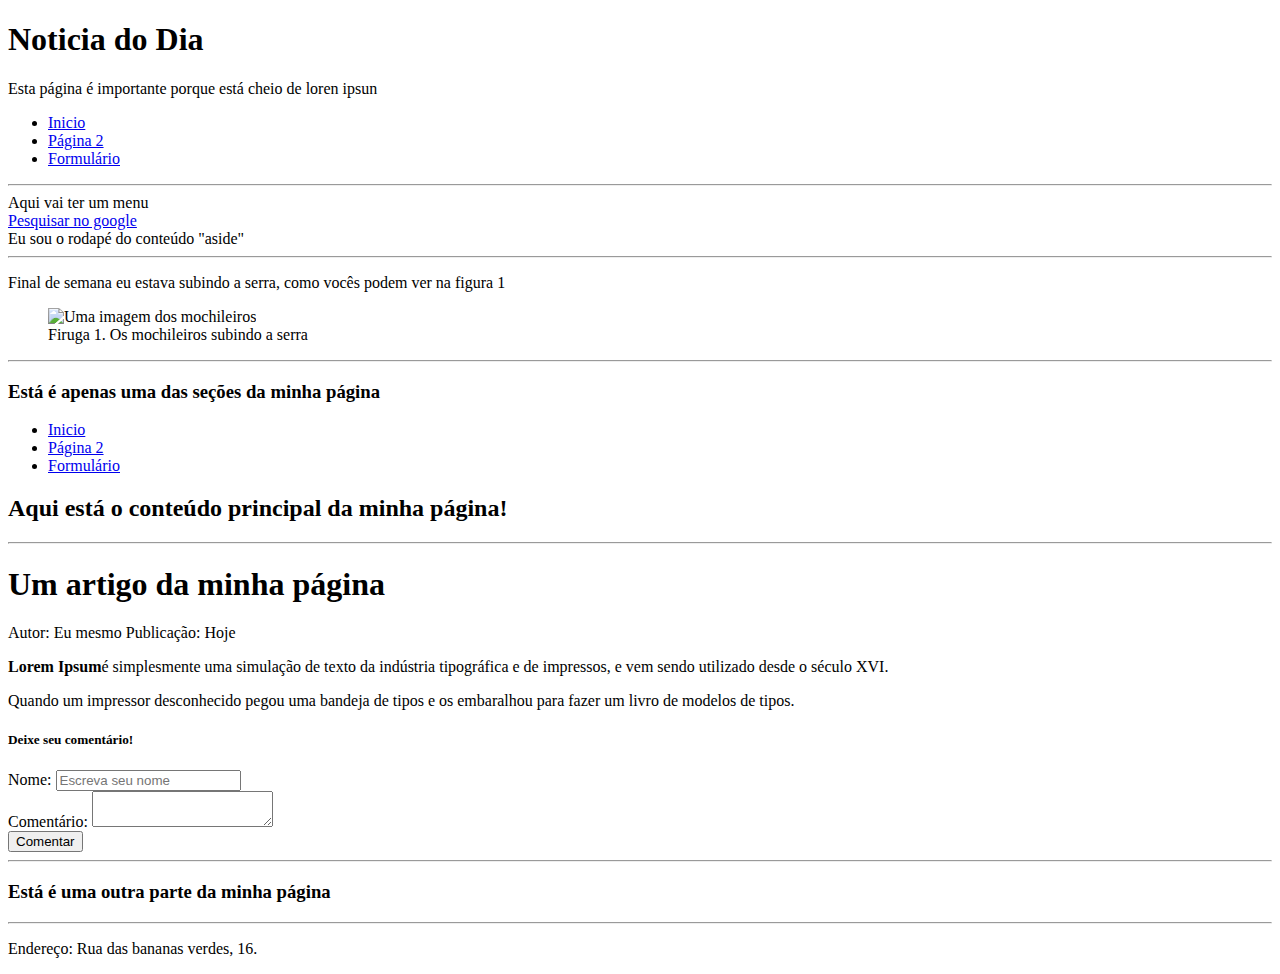
==== index.html @ 67f08ced "Cria os arquivos index.html novo_artigo.html e prerfil.html" ====
<!DOCTYPE html>
<html>
	<head>

		<title>Blog por Acaso</title>

	</head>

	<body>

			<header>
					<h1> Noticia do Dia</h1>
					<p> Esta página é importante porque está cheio de loren ipsun</p>

					<nav>
						<ul>
							<li>
								<a href="index.html">Inicio</a>
							</li>
							<li>
								<a href="pagina2.html">Página 2</a>
							</li>
							<li>
								<a href="formulario.html">Formulário</a>
							</li>
						</ul>
					</nav>

			</header>

			<hr />

			<aside>

				<header>
					Aqui vai ter um menu
				</header>

				<section>
					<nav>

						<a href="http://google.com" target="_blank">Pesquisar no google</a>

					</nav>
				</section>

				<footer>
					<span> Eu sou o rodapé do conteúdo "aside"</span>
				</footer>

			</aside>

			<hr />


			<section>

				<p>Final de semana eu estava subindo a serra, como vocês podem ver na figura 1</p>

				<figure>
					<img src="imagem1.jpg" alt="Uma imagem dos mochileiros">
					<figcaption>Firuga 1. Os mochileiros subindo a serra</figcaption>
				</figure>

			</section>


			<hr />

			<section>

				<header>
					<h3>Está é apenas uma das seções da minha página</h3>
					<nav>
							<ul>
								<li>
									<a href="index.html">Inicio</a>
								</li>
								<li>
									<a href="pagina2.html">Página 2</a>
								</li>
								<li>
									<a href="formulario.html">Formulário</a>
								</li>
							</ul>
						</nav>
					</header>

				<main>

					<h2>Aqui está o conteúdo principal da minha página!</h2>

				</main>

			</section>

			<hr />

			<article>

				<header>

					<h1>Um artigo da minha página</h1>
					<span>Autor: Eu mesmo</span>
					<span>Publicação: Hoje</span>

				</header>

				<main>

					<section>

					<p>
						<strong>Lorem Ipsum</strong>é simplesmente uma simulação de texto da indústria tipográfica e de impressos, e vem sendo utilizado desde o século XVI.
					</p>
					<p>Quando um impressor desconhecido pegou uma bandeja de tipos e os embaralhou para fazer um livro de modelos de tipos.
					</p>

					</section>

				</main>


				<footer>

					<form name="formulario_comentario">
						<h5> Deixe seu comentário! </h5>

						<div>
							<label>Nome: </label>
							<input type="text" placeholder="Escreva seu nome" />
						</div>

						<div>
							<label>Comentário: </label>
							<textarea max-lenght="140"></textarea>
						</div>

						<button type="submit">Comentar</button>
					</form>

				</footer>

			</article>


			<hr />

			<section>

				<h3>Está é uma outra parte da minha página</h3>

			</section>

			<hr />

			<footer>
				<p>Endereço: Rua das bananas verdes, 16.</p>
			</footer>

	</body>
</html>
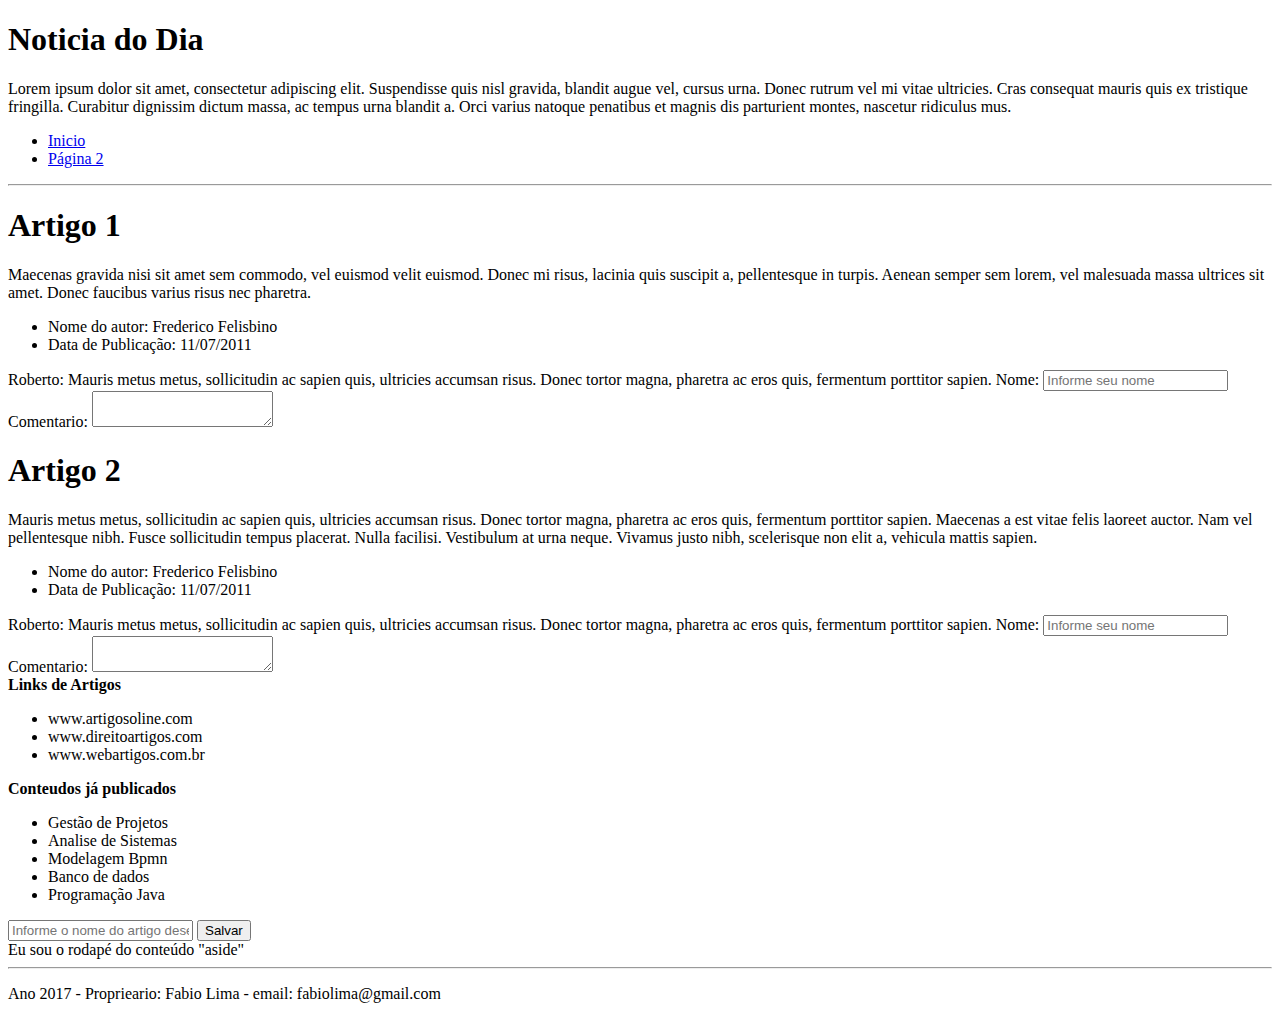
==== commit b4c6d20d: "Finaliza as alterações do index.html" ====
--- a/index.html
+++ b/index.html
@@ -10,18 +10,18 @@
 
 			<header>
 					<h1> Noticia do Dia</h1>
-					<p> Esta página é importante porque está cheio de loren ipsun</p>
 
+        	<p> Lorem ipsum dolor sit amet, consectetur adipiscing elit. Suspendisse quis nisl gravida, blandit
+              augue vel, cursus urna. Donec rutrum vel mi vitae ultricies. Cras consequat mauris quis ex tristique fringilla.
+              Curabitur dignissim dictum massa, ac tempus urna blandit a. Orci varius
+              natoque penatibus et magnis dis parturient montes, nascetur ridiculus mus. </p>
 					<nav>
 						<ul>
 							<li>
-								<a href="index.html">Inicio</a>
+								<a href="novo_artigo.html">Inicio</a>
 							</li>
 							<li>
-								<a href="pagina2.html">Página 2</a>
-							</li>
-							<li>
-								<a href="formulario.html">Formulário</a>
+								<a href="perfil.html">Página 2</a>
 							</li>
 						</ul>
 					</nav>
@@ -30,17 +30,77 @@
 
 			<hr />
 
-			<aside>
+      <header>
+          <h1> Artigo 1</h1>
 
-				<header>
-					Aqui vai ter um menu
-				</header>
+          <p> Maecenas gravida nisi sit amet sem commodo, vel euismod velit euismod. Donec mi risus,
+            lacinia quis suscipit a, pellentesque in turpis. Aenean semper sem lorem, vel malesuada
+            massa ultrices sit amet. Donec faucibus varius risus nec pharetra. </p>
+          <ul>
+          	<li>Nome do autor: Frederico Felisbino</li>
+          	<li>Data de Publicação: 11/07/2011</li>
+          </ul>
+
+          <footer>
+  					<span> Roberto: Mauris metus metus, sollicitudin ac sapien quis, ultricies accumsan risus.
+              Donec tortor magna, pharetra ac eros quis, fermentum porttitor sapien.</span>
+
+            <label for="inp-txt">Nome: </label>
+            <input id="inp-text" type="text" placeholder="Informe seu nome"/>
+
+            <br />
+            <label>Comentario:</label>
+          	<textarea ></textarea>
+
+  				</footer>
+      </header>
+
+      <header>
+          <h1> Artigo 2</h1>
+
+          <p> Mauris metus metus, sollicitudin ac sapien quis, ultricies accumsan risus. Donec tortor magna,
+            pharetra ac eros quis, fermentum porttitor sapien. Maecenas a est vitae felis laoreet auctor. 
+            Nam vel pellentesque nibh. Fusce sollicitudin tempus placerat. Nulla facilisi.
+            Vestibulum at urna neque. Vivamus justo nibh, scelerisque non elit a, vehicula mattis sapien. </p>
+          <ul>
+            <li>Nome do autor: Frederico Felisbino</li>
+            <li>Data de Publicação: 11/07/2011</li>
+          </ul>
+
+          <footer>
+            <span> Roberto: Mauris metus metus, sollicitudin ac sapien quis, ultricies accumsan risus.
+              Donec tortor magna, pharetra ac eros quis, fermentum porttitor sapien.</span>
+
+            <label for="inp-txt">Nome: </label>
+            <input id="inp-text" type="text" placeholder="Informe seu nome"/>
+
+            <br />
+            <label>Comentario:</label>
+            <textarea ></textarea>
+
+          </footer>
+      </header>
+      <aside>
 
 				<section>
 					<nav>
+            <b>Links de Artigos</b>
+            <ul>
+            	<li>www.artigosoline.com </li>
+            	<li>www.direitoartigos.com</li>
+              <li>www.webartigos.com.br</li>
+            </ul>
 
-						<a href="http://google.com" target="_blank">Pesquisar no google</a>
-
+            <b>Conteudos já publicados</b>
+            <ul>
+              <li>Gestão de Projetos</li>
+              <li>Analise de Sistemas</li>
+              <li>Modelagem Bpmn</li>
+              <li>Banco de dados</li>
+              <li>Programação Java</li>
+            </ul>
+            <input id="inp-text" type="text" placeholder="Informe o nome do artigo desejado"/>
+            <button type="submit">Salvar</button>
 					</nav>
 				</section>
 
@@ -52,110 +112,8 @@
 
 			<hr />
 
-
-			<section>
-
-				<p>Final de semana eu estava subindo a serra, como vocês podem ver na figura 1</p>
-
-				<figure>
-					<img src="imagem1.jpg" alt="Uma imagem dos mochileiros">
-					<figcaption>Firuga 1. Os mochileiros subindo a serra</figcaption>
-				</figure>
-
-			</section>
-
-
-			<hr />
-
-			<section>
-
-				<header>
-					<h3>Está é apenas uma das seções da minha página</h3>
-					<nav>
-							<ul>
-								<li>
-									<a href="index.html">Inicio</a>
-								</li>
-								<li>
-									<a href="pagina2.html">Página 2</a>
-								</li>
-								<li>
-									<a href="formulario.html">Formulário</a>
-								</li>
-							</ul>
-						</nav>
-					</header>
-
-				<main>
-
-					<h2>Aqui está o conteúdo principal da minha página!</h2>
-
-				</main>
-
-			</section>
-
-			<hr />
-
-			<article>
-
-				<header>
-
-					<h1>Um artigo da minha página</h1>
-					<span>Autor: Eu mesmo</span>
-					<span>Publicação: Hoje</span>
-
-				</header>
-
-				<main>
-
-					<section>
-
-					<p>
-						<strong>Lorem Ipsum</strong>é simplesmente uma simulação de texto da indústria tipográfica e de impressos, e vem sendo utilizado desde o século XVI.
-					</p>
-					<p>Quando um impressor desconhecido pegou uma bandeja de tipos e os embaralhou para fazer um livro de modelos de tipos.
-					</p>
-
-					</section>
-
-				</main>
-
-
-				<footer>
-
-					<form name="formulario_comentario">
-						<h5> Deixe seu comentário! </h5>
-
-						<div>
-							<label>Nome: </label>
-							<input type="text" placeholder="Escreva seu nome" />
-						</div>
-
-						<div>
-							<label>Comentário: </label>
-							<textarea max-lenght="140"></textarea>
-						</div>
-
-						<button type="submit">Comentar</button>
-					</form>
-
-				</footer>
-
-			</article>
-
-
-			<hr />
-
-			<section>
-
-				<h3>Está é uma outra parte da minha página</h3>
-
-			</section>
-
-			<hr />
-
 			<footer>
-				<p>Endereço: Rua das bananas verdes, 16.</p>
+				<p>Ano 2017 - Proprieario: Fabio Lima - email: fabiolima@gmail.com</p>
 			</footer>
 
 	</body>
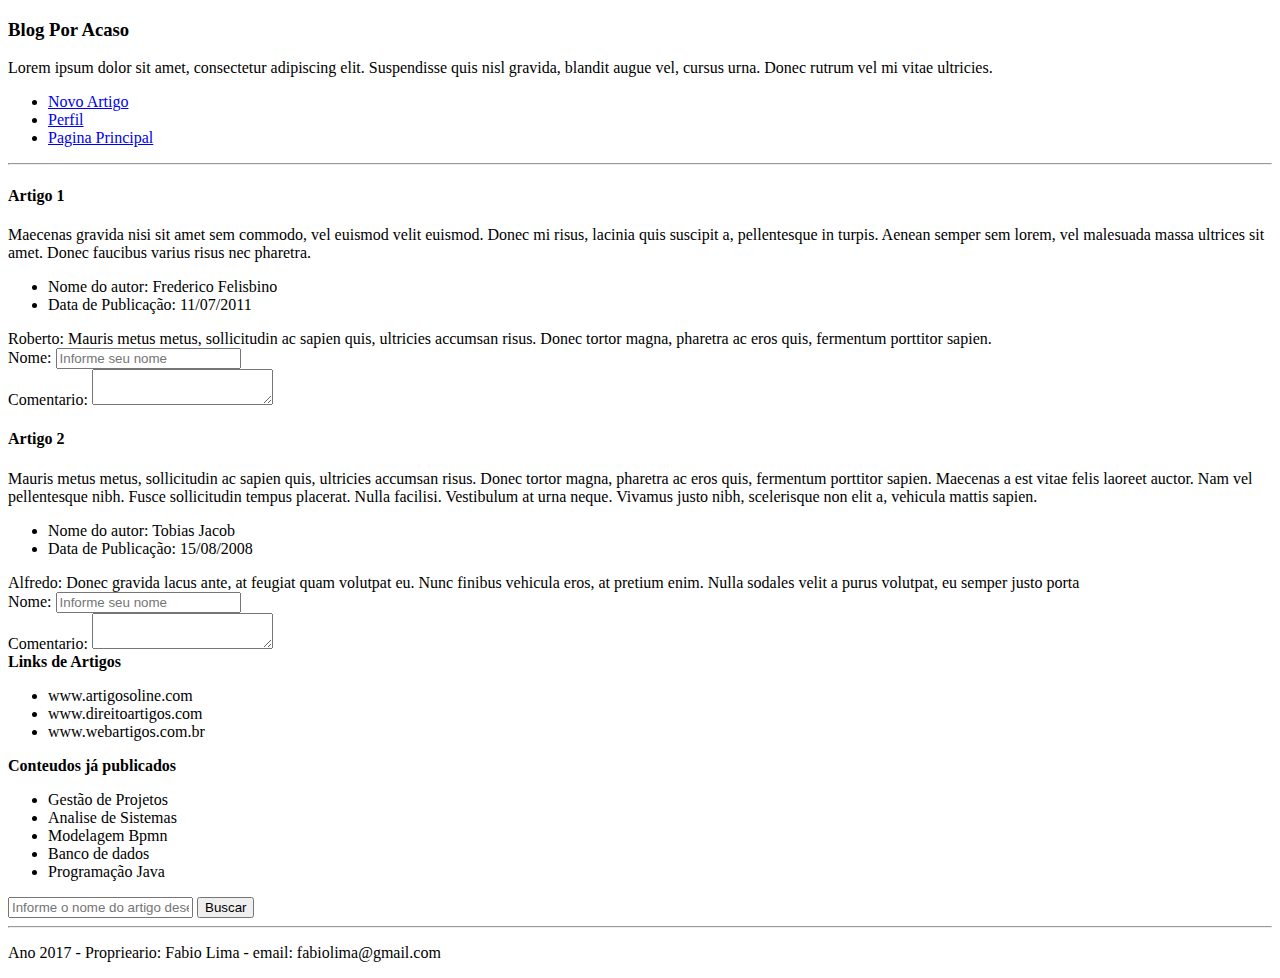
==== commit 6f38d5ed: "altera o cabecalho" ====
--- a/index.html
+++ b/index.html
@@ -9,29 +9,31 @@
 	<body>
 
 			<header>
-					<h1> Noticia do Dia</h1>
+					<h3> Blog Por Acaso</h3>
 
         	<p> Lorem ipsum dolor sit amet, consectetur adipiscing elit. Suspendisse quis nisl gravida, blandit
-              augue vel, cursus urna. Donec rutrum vel mi vitae ultricies. Cras consequat mauris quis ex tristique fringilla.
-              Curabitur dignissim dictum massa, ac tempus urna blandit a. Orci varius
-              natoque penatibus et magnis dis parturient montes, nascetur ridiculus mus. </p>
+              augue vel, cursus urna. Donec rutrum vel mi vitae ultricies. </p>
 					<nav>
 						<ul>
 							<li>
-								<a href="novo_artigo.html">Inicio</a>
+								<a href="novo_artigo.html">Novo Artigo</a>
 							</li>
 							<li>
-								<a href="perfil.html">Página 2</a>
+								<a href="perfil.html">Perfil</a>
 							</li>
+              <li>
+                <a href="index.html">Pagina Principal</a>
+              </li>
+
 						</ul>
 					</nav>
 
 			</header>
 
 			<hr />
-
+      <main>
       <header>
-          <h1> Artigo 1</h1>
+          <h4> Artigo 1</h4>
 
           <p> Maecenas gravida nisi sit amet sem commodo, vel euismod velit euismod. Donec mi risus,
             lacinia quis suscipit a, pellentesque in turpis. Aenean semper sem lorem, vel malesuada
@@ -44,7 +46,7 @@
           <footer>
   					<span> Roberto: Mauris metus metus, sollicitudin ac sapien quis, ultricies accumsan risus.
               Donec tortor magna, pharetra ac eros quis, fermentum porttitor sapien.</span>
-
+            <br />
             <label for="inp-txt">Nome: </label>
             <input id="inp-text" type="text" placeholder="Informe seu nome"/>
 
@@ -56,21 +58,21 @@
       </header>
 
       <header>
-          <h1> Artigo 2</h1>
+          <h4> Artigo 2</h4>
 
           <p> Mauris metus metus, sollicitudin ac sapien quis, ultricies accumsan risus. Donec tortor magna,
-            pharetra ac eros quis, fermentum porttitor sapien. Maecenas a est vitae felis laoreet auctor. 
+            pharetra ac eros quis, fermentum porttitor sapien. Maecenas a est vitae felis laoreet auctor.
             Nam vel pellentesque nibh. Fusce sollicitudin tempus placerat. Nulla facilisi.
             Vestibulum at urna neque. Vivamus justo nibh, scelerisque non elit a, vehicula mattis sapien. </p>
           <ul>
-            <li>Nome do autor: Frederico Felisbino</li>
-            <li>Data de Publicação: 11/07/2011</li>
+            <li>Nome do autor: Tobias Jacob</li>
+            <li>Data de Publicação: 15/08/2008</li>
           </ul>
 
           <footer>
-            <span> Roberto: Mauris metus metus, sollicitudin ac sapien quis, ultricies accumsan risus.
-              Donec tortor magna, pharetra ac eros quis, fermentum porttitor sapien.</span>
-
+            <span> Alfredo: Donec gravida lacus ante, at feugiat quam volutpat eu. Nunc finibus vehicula eros,
+              at pretium enim. Nulla sodales velit a purus volutpat, eu semper justo porta</span>
+            <br />
             <label for="inp-txt">Nome: </label>
             <input id="inp-text" type="text" placeholder="Informe seu nome"/>
 
@@ -80,6 +82,7 @@
 
           </footer>
       </header>
+    </main>
       <aside>
 
 				<section>
@@ -100,13 +103,11 @@
               <li>Programação Java</li>
             </ul>
             <input id="inp-text" type="text" placeholder="Informe o nome do artigo desejado"/>
-            <button type="submit">Salvar</button>
+            <button type="submit">Buscar</button>
 					</nav>
 				</section>
 
-				<footer>
-					<span> Eu sou o rodapé do conteúdo "aside"</span>
-				</footer>
+
 
 			</aside>
 
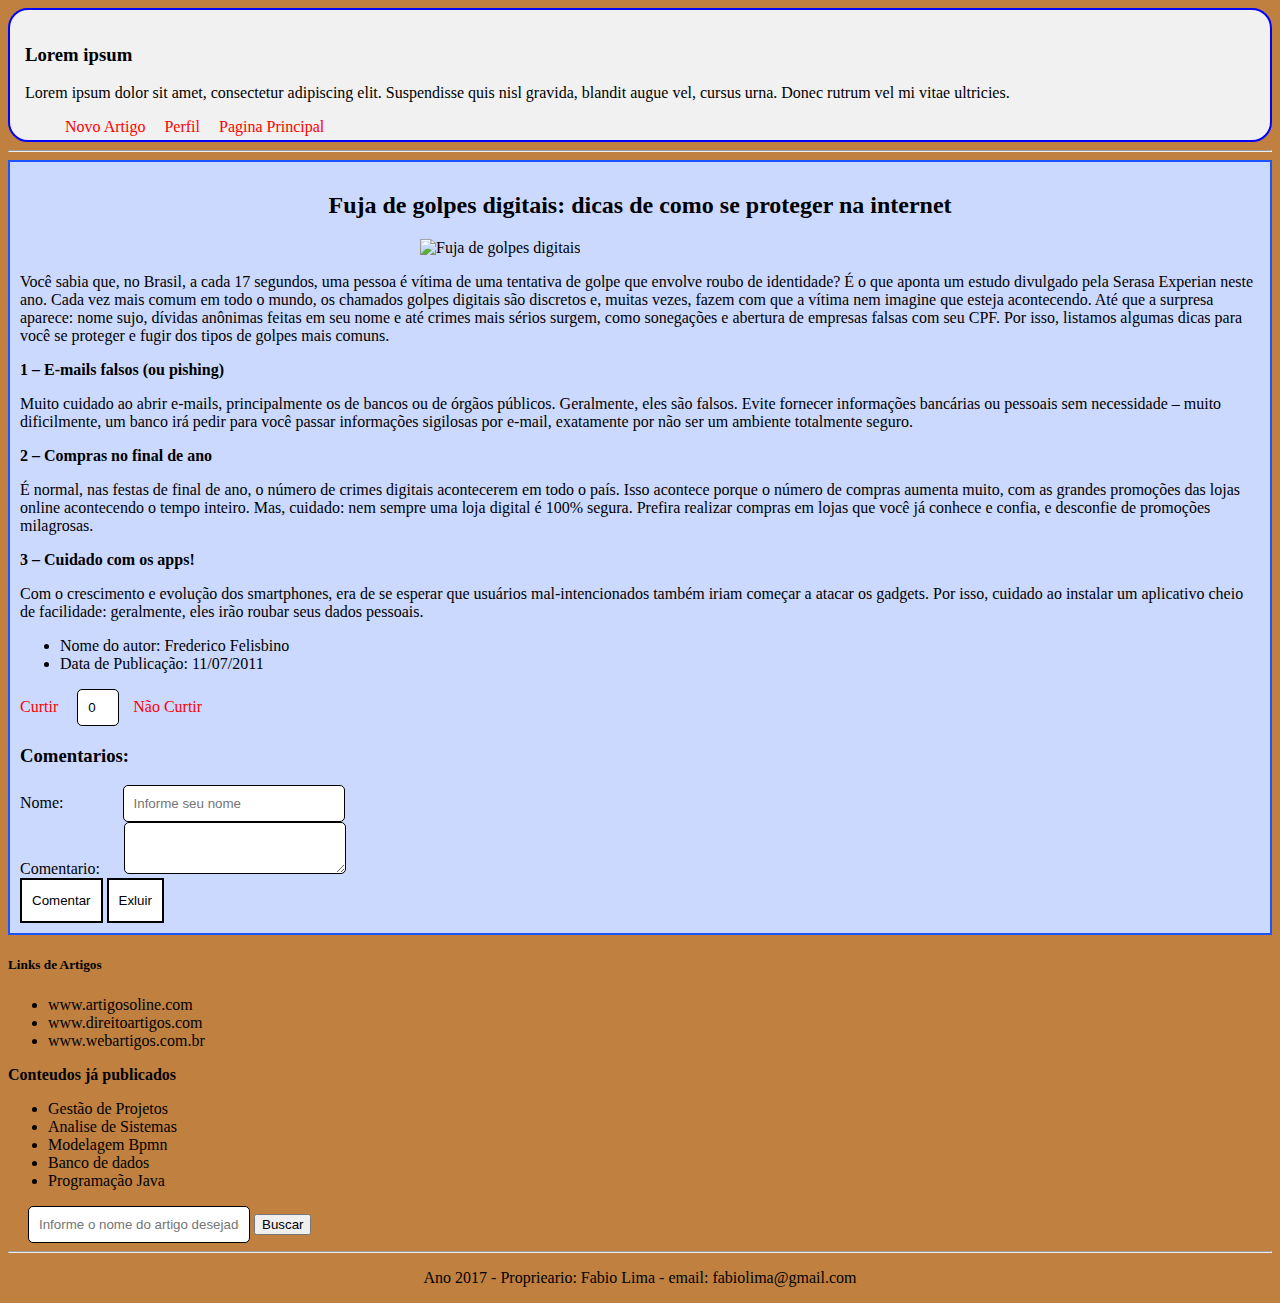
==== commit 0593dae4: "cria o curtir e descurtir e adiciona estilo ao site" ====
--- a/index.html
+++ b/index.html
@@ -1,121 +1,140 @@
-<!DOCTYPE html>
-<html>
-	<head>
-
-		<title>Blog por Acaso</title>
-
-	</head>
-
-	<body>
-
-			<header>
-					<h3> Blog Por Acaso</h3>
-
-        	<p> Lorem ipsum dolor sit amet, consectetur adipiscing elit. Suspendisse quis nisl gravida, blandit
-              augue vel, cursus urna. Donec rutrum vel mi vitae ultricies. </p>
-					<nav>
-						<ul>
-							<li>
-								<a href="novo_artigo.html">Novo Artigo</a>
-							</li>
-							<li>
-								<a href="perfil.html">Perfil</a>
-							</li>
-              <li>
-                <a href="index.html">Pagina Principal</a>
-              </li>
-
-						</ul>
-					</nav>
-
-			</header>
-
-			<hr />
-      <main>
-      <header>
-          <h4> Artigo 1</h4>
-
-          <p> Maecenas gravida nisi sit amet sem commodo, vel euismod velit euismod. Donec mi risus,
-            lacinia quis suscipit a, pellentesque in turpis. Aenean semper sem lorem, vel malesuada
-            massa ultrices sit amet. Donec faucibus varius risus nec pharetra. </p>
-          <ul>
-          	<li>Nome do autor: Frederico Felisbino</li>
-          	<li>Data de Publicação: 11/07/2011</li>
-          </ul>
-
-          <footer>
-  					<span> Roberto: Mauris metus metus, sollicitudin ac sapien quis, ultricies accumsan risus.
-              Donec tortor magna, pharetra ac eros quis, fermentum porttitor sapien.</span>
-            <br />
-            <label for="inp-txt">Nome: </label>
-            <input id="inp-text" type="text" placeholder="Informe seu nome"/>
-
-            <br />
-            <label>Comentario:</label>
-          	<textarea ></textarea>
-
-  				</footer>
-      </header>
-
-      <header>
-          <h4> Artigo 2</h4>
-
-          <p> Mauris metus metus, sollicitudin ac sapien quis, ultricies accumsan risus. Donec tortor magna,
-            pharetra ac eros quis, fermentum porttitor sapien. Maecenas a est vitae felis laoreet auctor.
-            Nam vel pellentesque nibh. Fusce sollicitudin tempus placerat. Nulla facilisi.
-            Vestibulum at urna neque. Vivamus justo nibh, scelerisque non elit a, vehicula mattis sapien. </p>
-          <ul>
-            <li>Nome do autor: Tobias Jacob</li>
-            <li>Data de Publicação: 15/08/2008</li>
-          </ul>
-
-          <footer>
-            <span> Alfredo: Donec gravida lacus ante, at feugiat quam volutpat eu. Nunc finibus vehicula eros,
-              at pretium enim. Nulla sodales velit a purus volutpat, eu semper justo porta</span>
-            <br />
-            <label for="inp-txt">Nome: </label>
-            <input id="inp-text" type="text" placeholder="Informe seu nome"/>
-
-            <br />
-            <label>Comentario:</label>
-            <textarea ></textarea>
-
-          </footer>
-      </header>
-    </main>
-      <aside>
-
-				<section>
-					<nav>
-            <b>Links de Artigos</b>
-            <ul>
-            	<li>www.artigosoline.com </li>
-            	<li>www.direitoartigos.com</li>
-              <li>www.webartigos.com.br</li>
-            </ul>
-
-            <b>Conteudos já publicados</b>
-            <ul>
-              <li>Gestão de Projetos</li>
-              <li>Analise de Sistemas</li>
-              <li>Modelagem Bpmn</li>
-              <li>Banco de dados</li>
-              <li>Programação Java</li>
-            </ul>
-            <input id="inp-text" type="text" placeholder="Informe o nome do artigo desejado"/>
-            <button type="submit">Buscar</button>
-					</nav>
-				</section>
-
-
-
-			</aside>
-
-			<hr />
-
-			<footer>
-				<p>Ano 2017 - Proprieario: Fabio Lima - email: fabiolima@gmail.com</p>
-			</footer>
-
-	</body>
-</html>
+<!DOCTYPE html>
+<html>
+	<head>
+
+		<title>Lorem ipsum</title>
+		<link rel="stylesheet" href="style.css">
+	</head>
+
+	<body class="fundo" >
+
+			<header class="cabecalho">
+					<h3> Lorem ipsum</h3>
+
+        	<p> Lorem ipsum dolor sit amet, consectetur adipiscing elit. Suspendisse quis nisl gravida, blandit
+              augue vel, cursus urna. Donec rutrum vel mi vitae ultricies. </p>
+					<nav>
+						<ul class="textolink">
+
+								<a href="novo_artigo.html">Novo Artigo</a>
+								<a href="perfil.html">Perfil</a>
+						    <a href="index.html">Pagina Principal</a>
+
+
+						</ul>
+					</nav>
+
+			</header>
+
+			<hr />
+      <main>
+      <header class="artigo">
+			<div >
+	          <h2 style="text-align:center;"> Fuja de golpes digitais: dicas de como se proteger na internet</h2>
+			</div>
+			<div  >
+				<figure class="centralizarimg">
+					<img src="digital.jpg" alt="Fuja de golpes digitais" width="500px"  style="text-align:center;">
+				</figure>
+	          <p>Você sabia que, no Brasil, a cada 17 segundos, uma pessoa é vítima de uma tentativa de golpe que envolve roubo de identidade? É o que aponta um estudo divulgado pela Serasa Experian neste ano. Cada vez mais comum em todo o mundo, os chamados golpes digitais são discretos e, muitas vezes, fazem com que a vítima nem imagine que esteja acontecendo. Até que a surpresa aparece: nome sujo, dívidas anônimas feitas em seu nome e até crimes mais sérios surgem, como sonegações e abertura de empresas falsas com seu CPF. Por isso, listamos algumas dicas para você se proteger e fugir dos tipos de golpes mais comuns.</p>
+						<strong>1 – E-mails falsos (ou pishing)</strong>
+						<p>Muito cuidado ao abrir e-mails, principalmente os de bancos ou de órgãos públicos. Geralmente, eles são falsos. Evite fornecer informações bancárias ou pessoais sem necessidade – muito dificilmente, um banco irá pedir para você passar informações sigilosas por e-mail, exatamente por não ser um ambiente totalmente seguro.</p>
+						<strong>2 – Compras no final de ano</strong>
+						<p>É normal, nas festas de final de ano, o número de crimes digitais acontecerem em todo o país. Isso acontece porque o número de compras aumenta muito, com as grandes promoções das lojas online acontecendo o tempo inteiro. Mas, cuidado: nem sempre uma loja digital é 100% segura. Prefira realizar compras em lojas que você já conhece e confia, e desconfie de promoções milagrosas.</p>
+						<strong>3 – Cuidado com os apps!</strong>
+						<p>Com o crescimento e evolução dos smartphones, era de se esperar que usuários mal-intencionados também iriam começar a atacar os gadgets. Por isso, cuidado ao instalar um aplicativo cheio de facilidade: geralmente, eles irão roubar seus dados pessoais.</p>
+						<ul>
+	          	<li>Nome do autor: Frederico Felisbino</li>
+	          	<li>Data de Publicação: 11/07/2011</li>
+	          </ul>
+						<script>
+		        function incrementaValor(valorMaximo){
+		            var value = parseInt(document.getElementById('resultado').value,10);
+		            value = isNaN(value) ? 0 : value;
+		            if(value >= valorMaximo) {
+		                value = valorMaximo;
+		            }else{
+		                value++;
+		            }
+		            document.getElementById('resultado').value = value;
+		        }
+		        function decrementaValor(valorMinimo){
+		            var value = parseInt(document.getElementById('resultado').value,10);
+		            value = isNaN(value) ? 0 : value;
+		            if(value <= valorMinimo) {
+		                value = 0;
+		            }else{
+		                value--;
+		            }
+		            document.getElementById('resultado').value = value;
+		        }
+		    </script>
+					<div>
+						<a href="#" onclick="incrementaValor(10);return false;">Curtir</a>
+						<input class="label" name="resultado" id="resultado" value="0">
+						<a href="#" onclick="decrementaValor(0); return false;">Não Curtir</a>
+
+					</div>
+			</div>
+	          <section>
+							<div class="comentario">
+
+								<h3>Comentarios:</h3>
+							<div class="comentario">
+							<form >
+							  <label for="inp-txt">Nome: </label>
+		            <input class="posicionarlabel" id="chave" type="text" placeholder="Informe seu nome"/>
+							</div>
+							<div class="comentario">
+								<label>Comentario:</label>
+							 	<textarea  id="valor"></textarea>
+							</div>
+								<div class="comentario">
+
+											<button type="button" id="add" value="Guardar Dados" onclick="addComentario()" class="btn">Comentar</button>
+											<button type="reset" id="clearmot" value="Limpar Dados" onclick="limpaComentario()" class="btn">Exluir</button>
+								</form>
+								</div>
+								<div>
+									<div id="data"></div>
+								</div>
+
+							</div>
+						</section>
+
+			</header>
+
+    </main>
+      <aside>
+
+				<section>
+					<nav>
+            <h5>Links de Artigos</h5>
+            <ul>
+            	<li>www.artigosoline.com </li>
+            	<li>www.direitoartigos.com</li>
+              <li>www.webartigos.com.br</li>
+            </ul>
+
+            <b>Conteudos já publicados</b>
+            <ul>
+              <li>Gestão de Projetos</li>
+              <li>Analise de Sistemas</li>
+              <li>Modelagem Bpmn</li>
+              <li>Banco de dados</li>
+              <li>Programação Java</li>
+            </ul>
+            <input id="inp-text" type="text" placeholder="Informe o nome do artigo desejado"/>
+            <button type="submit">Buscar</button>
+					</nav>
+				</section>
+			</aside>
+
+
+		<div class="footer">
+				<hr />
+				<p  style="text-align:center;">Ano 2017 - Proprieario: Fabio Lima - email: fabiolima@gmail.com</p>
+		 </div>
+
+	</body>
+</html>
--- a/style.css
+++ b/style.css
@@ -0,0 +1,76 @@
+.container{
+  padding: 15px 7% 15px 7%;
+}
+
+.cabecalho{
+  padding: 15px;
+  height: 100px;
+  background-color: #f1f1f1;
+  border-radius: 20px;
+  border: 2px solid #0000ff;
+}
+.fundo{
+  background-color: #bf8040;
+}
+.btn {
+  height: 45px;
+  padding: 10px;
+  background-color: white;
+  border: 2px solid black;
+  cursor: pointer;
+  min-width: 50px;
+}
+.btn:hover{
+  background-color: green;
+  border: 2px solid green;
+}
+.centralizarimg{
+margin-left: 400px;
+}
+.artigo{
+  padding: 10px;
+
+  border: 2px solid #1a53ff;
+  background-color: #ccd9ff;
+}
+a:link {
+   color: red;
+   margin-right: 15px;
+}
+a:visited {
+    color: green;
+}
+a:hover {
+    color: #000000;
+}
+a:active {
+    color: blue;
+}
+a:link {
+ text-decoration: none;
+}
+a:hover {
+ text-decoration: underline;
+}
+.footer {
+    position: relative;
+    bottom:0;
+    width:100%;
+}
+input, textarea {
+    width: 200px;
+    padding: 10px;
+    color: black;
+    margin-left: 20px;
+    -webkit-border-radius: 5px;
+    -moz-border-radius: 5px;
+    border: 1px solid;
+}
+.label{
+  width: 20px;
+  margin-right: 10px;
+  margin-left: 0px;
+}
+.posicionarlabel{
+  margin-left: 55px;
+}
